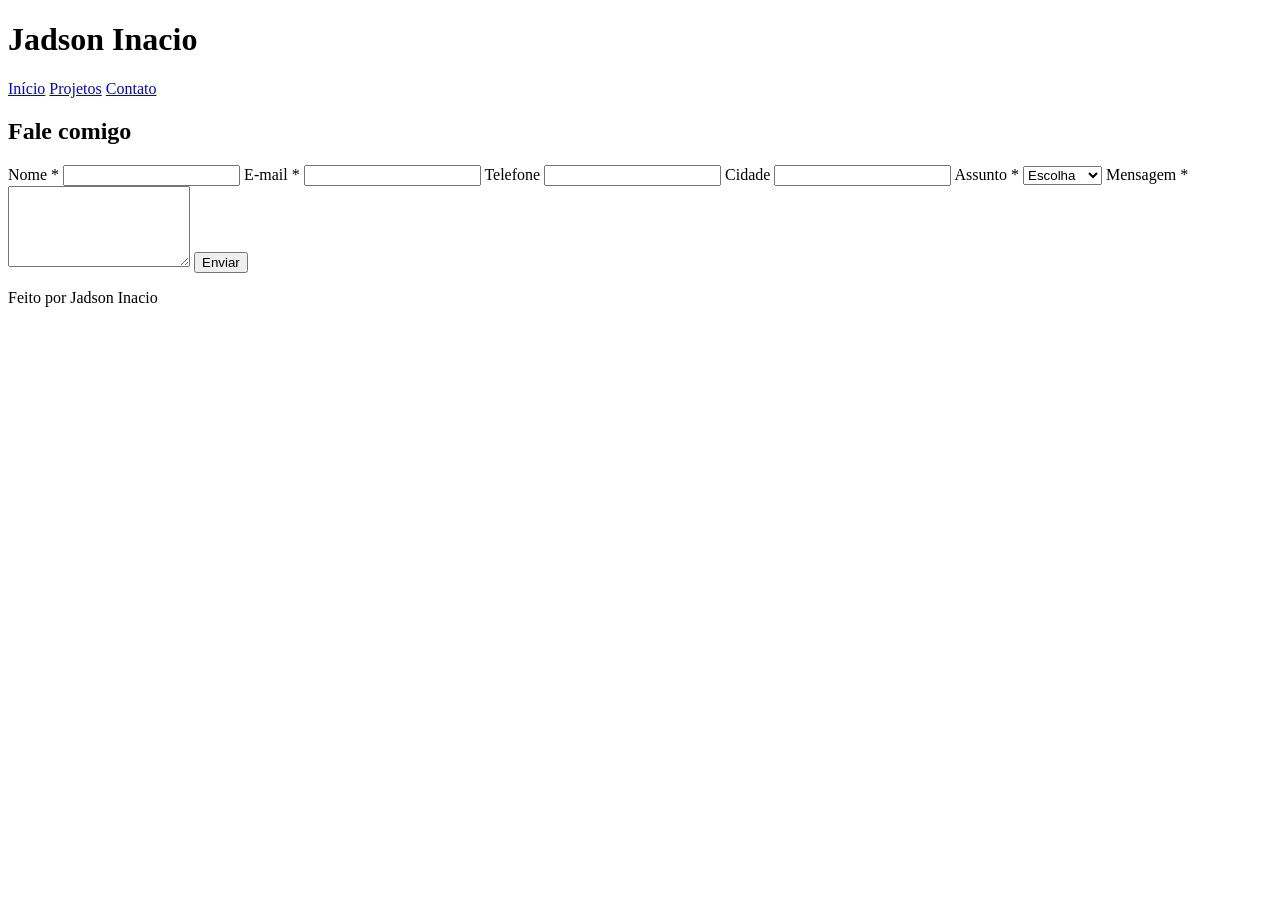
==== portfolio-Jadson Inacio/contato.html @ eebd2464 "página de contato criada com formulário" ====
<!DOCTYPE html>
<html lang="pt-BR">
<head>
  <meta charset="UTF-8">
  <meta name="viewport" content="width=device-width, initial-scale=1.0">
  <title>Jadson Inacio | Contato</title>
</head>
<body>

  <header>
    <h1>Jadson Inacio</h1>
    <nav>
      <a href="index.html">Início</a>
      <a href="projetos.html">Projetos</a>
      <a href="contato.html">Contato</a>
    </nav>
  </header>

  <main>
    <section class="cartao">
      <h2>Fale comigo</h2>

      <form action="#" method="get">
        <label for="nome">Nome *</label>
        <input type="text" id="nome" name="nome" required>

        <label for="email">E-mail *</label>
        <input type="email" id="email" name="email" required>

        <label for="telefone">Telefone</label>
        <input type="tel" id="telefone" name="telefone">

        <label for="cidade">Cidade</label>
        <input type="text" id="cidade" name="cidade">

        <label for="assunto">Assunto *</label>
        <select id="assunto" name="assunto" required>
          <option value="">Escolha</option>
          <option value="duvida">Dúvida</option>
          <option value="sugestao">Sugestão</option>
          <option value="outro">Outro</option>
        </select>

        <label for="mensagem">Mensagem *</label>
        <textarea id="mensagem" name="mensagem" rows="5" required></textarea>

        <button type="submit">Enviar</button>
      </form>
    </section>
  </main>

  <footer>
    <p>Feito por Jadson Inacio</p>
  </footer>

</body>
</html>
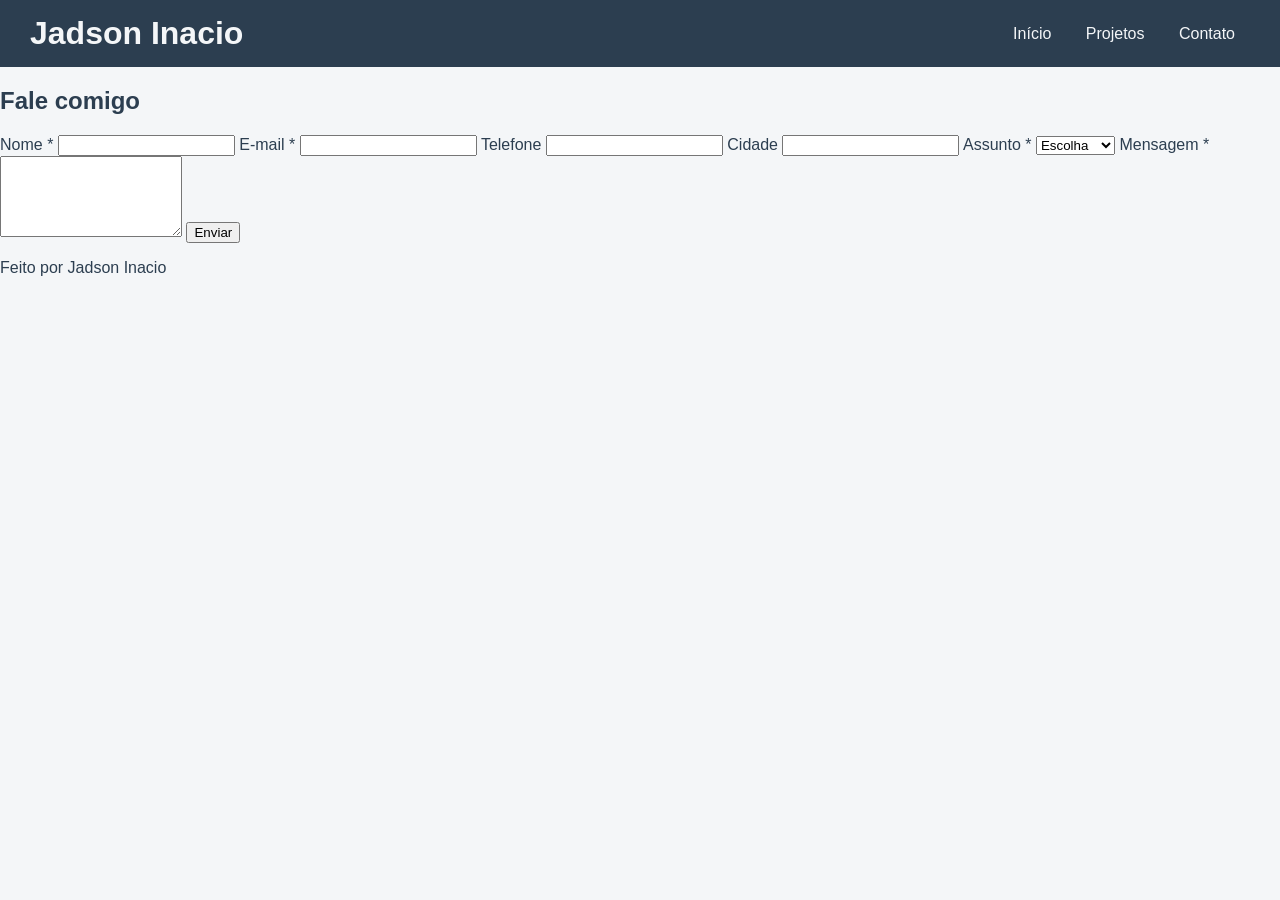
==== commit 0378e762: "CSS base, com cores e menu" ====
--- a/portfolio-Jadson Inacio/contato.html
+++ b/portfolio-Jadson Inacio/contato.html
@@ -4,6 +4,7 @@
   <meta charset="UTF-8">
   <meta name="viewport" content="width=device-width, initial-scale=1.0">
   <title>Jadson Inacio | Contato</title>
+<link rel="stylesheet" href="css/style.css">
 </head>
 <body>
 
--- a/portfolio-Jadson Inacio/css/style.css
+++ b/portfolio-Jadson Inacio/css/style.css
@@ -0,0 +1,35 @@
+:root {
+  --cor-principal: #2c3e50;
+  --cor-fundo: #f4f6f8;
+  --cor-destaque: #e67e22;
+}
+
+body {
+  margin: 0;
+  font-family: Arial, sans-serif;
+  color: var(--cor-principal);
+  background-color: var(--cor-fundo);
+}
+
+header {
+  display: flex;
+  justify-content: space-between;
+  align-items: center;
+  padding: 15px 30px;
+  background-color: var(--cor-principal);
+}
+
+header h1 {
+  margin: 0;
+  color: var(--cor-fundo);
+}
+
+nav a {
+  padding: 8px 15px;
+  color: var(--cor-fundo);
+  text-decoration: none;
+}
+
+nav a:hover {
+  background-color: var(--cor-destaque);
+}
